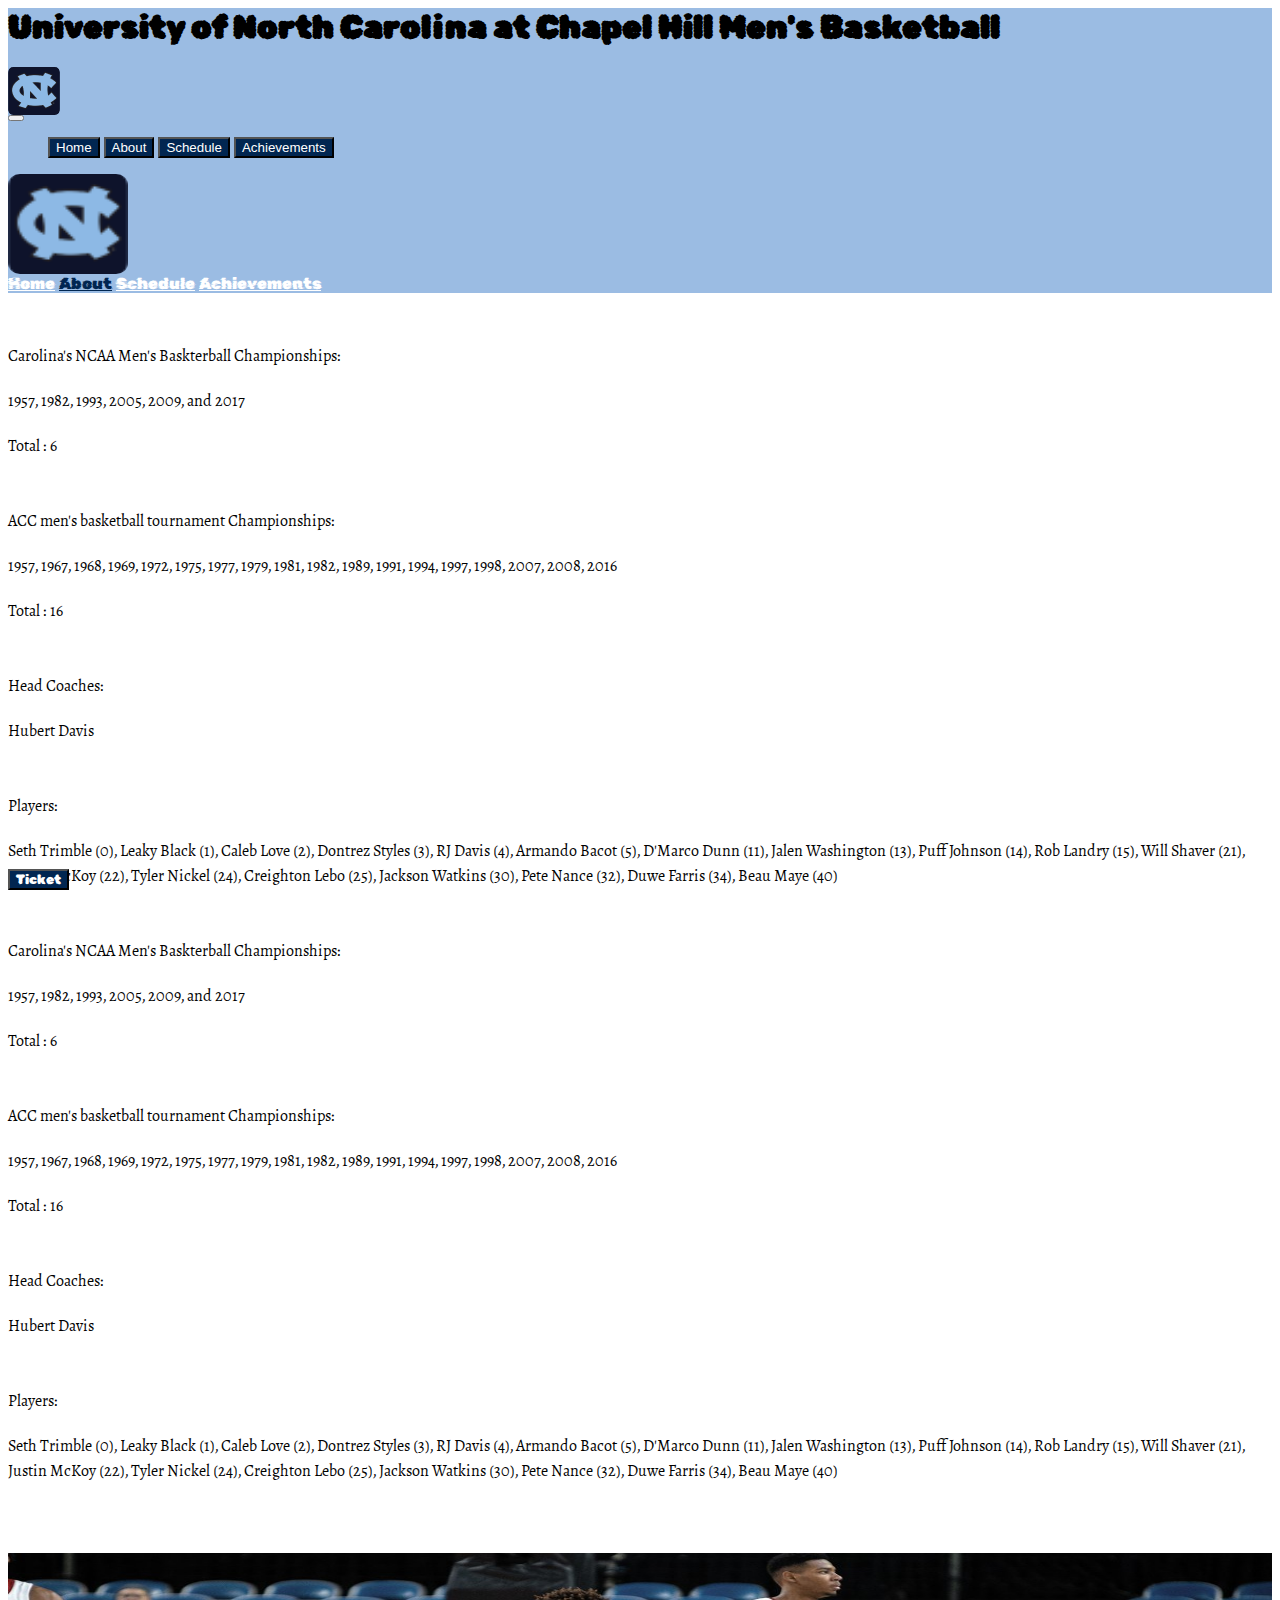
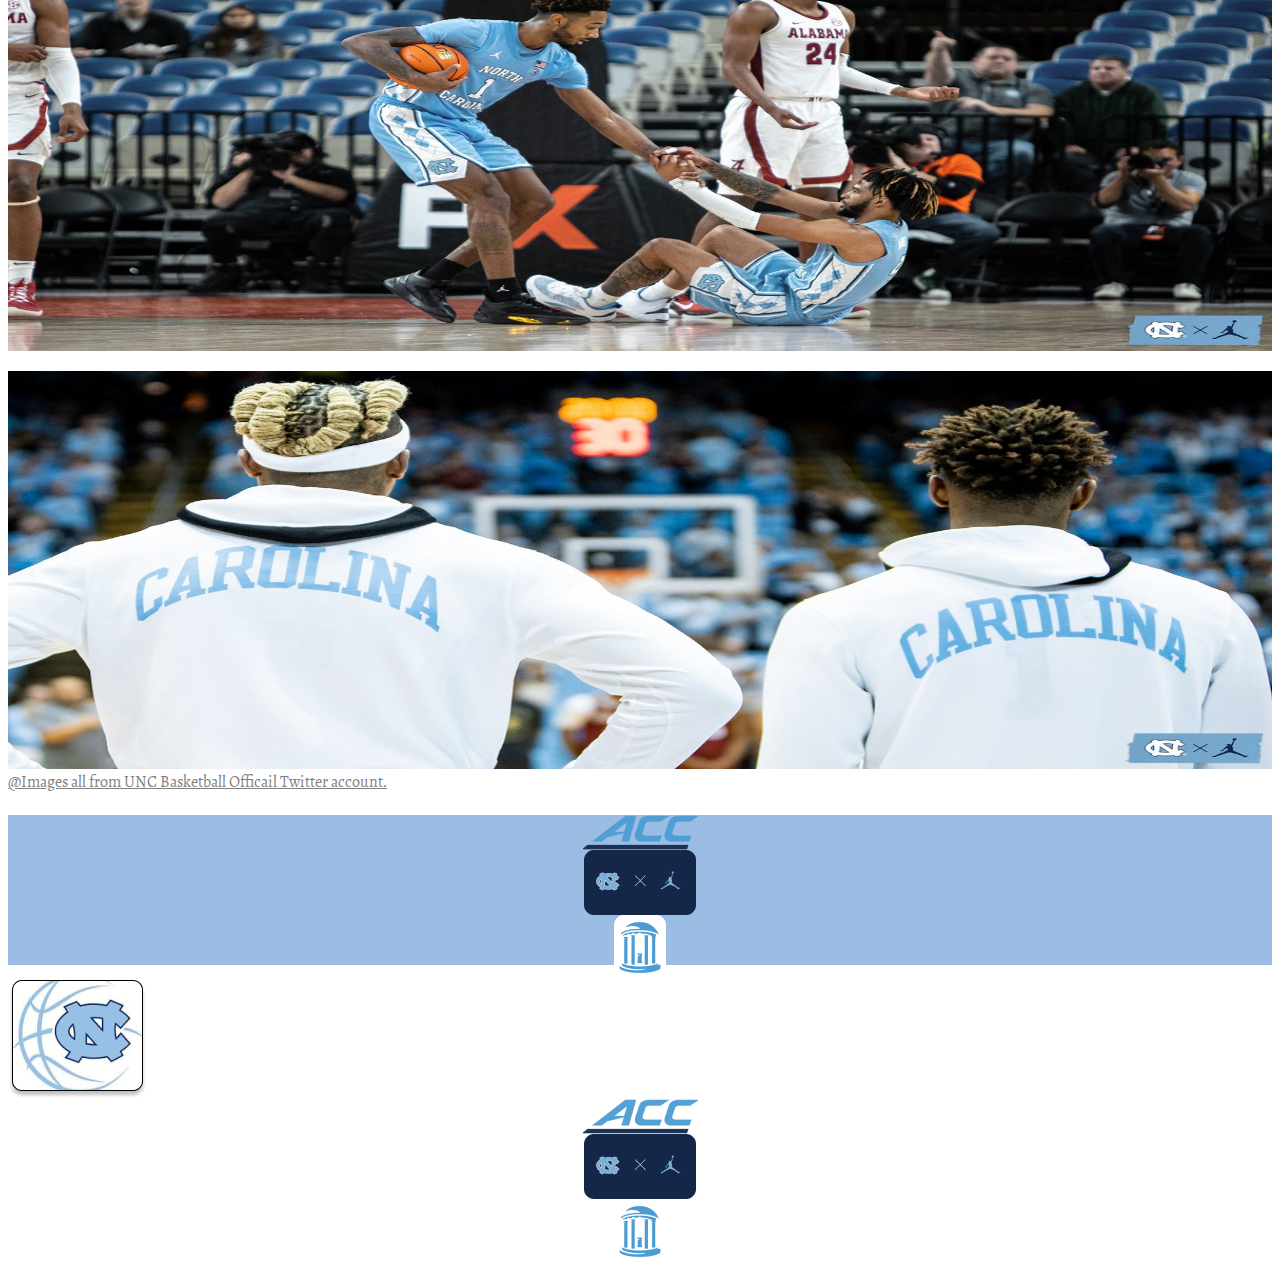
==== about.html @ 8c18437e "first commit" ====
<html lang="en">

<head>
    <meta charset="utf-8">
    <meta name="viewport" content="width=device-width, 
        initial-scale-1, shrink-to-fit=no">
    <link href="https://cdn.jsdelivr.net/npm/bootstrap@5.0.2/dist/css/bootstrap.min.css" rel="stylesheet" integrity="sha384-EVSTQN3/azprG1Anm3QDgpJLIm9Nao0Yz1ztcQTwFspd3yD65VohhpuuCOmLASjC" crossorigin="anonymous">
    <link href="https://fonts.googleapis.com/css2?family=Rubik+Bubbles&family=Rubik+Glitch&family=Sahitya&display=swap" rel="stylesheet">  

    <title>UNC Basketball</title>
    <link rel="stylesheet" href="CSS\styles.css">
</head>

<body>
    <div class="container-fluid top">
        <div class="col">
            <h1 class="text-center">University of North Carolina at Chapel Hill Men's Basketball </h1>
        </div>
        <div class="d-md-none">
            <div class="d-flex justify-content-end">
                <img class="UNC_logo_mobile" src="images\UNC2.png" alt="UNC logo">
            </div>
            <nav class="navbar navbar-expand-lg navbar-light">
                <div class="container-fluid">
                    <button class="navbar-toggler" type="button" data-bs-toggle="collapse" data-bs-target="#navbarNav" aria-controls="navbarNav" aria-expanded="false" aria-label="Toggle navigation">
                    <span class="navbar-toggler-icon"></span>
                    </button>
                    <div class="collapse navbar-collapse" id="navbarNav">
                        <ul class="navbar-nav">
                            <button class="btn navcolor" onclick="parent.location='index.html'">
                                Home
                            </button>
                            <button class="btn" onclick="location='about.html'">
                                About
                            </button>
                            <button class="btn" onclick="location='schedule.html'">
                                Schedule
                            </button>
                            <button class="btn" onclick="location='achievements.html'">
                                Achievements
                            </button>
                        </ul>
                    </div>
                </div>
            </nav>
        </div>
        <div class="d-none d-md-block">
            <div class="row">
                <div class="col-md col-lg">
                    <img class="UNC_logo" src="images\UNC2.png" alt="UNC logo">
                    <nav class="nav justify-content-end">
                        <a class="nav-link" href="index.html">Home</a>
                        <a class="nav-link active" href="about.html">About</a>
                        <a class="nav-link" href="schedule.html">Schedule</a>
                        <a class="nav-link" href="achievements.html">Achievements</a>
                    </nav>
                </div>
            </div>  
        </div>
    </div>
    <div class="container content">
        <div class="d-md-none">
            <div class="firstParagraph">
                <p class="text-center">Carolina's NCAA Men's Baskterball Championships: </p>
                <p class="text-center">1957, 1982, 1993, 2005, 2009, and 2017 </p>
                <p class="text-center">Total : 6 </p>
            </div>
            <div class="secondParagraph">
                <p class="text-center">ACC men's basketball tournament Championships: </p>
                <p class="text-center">1957, 1967, 1968, 1969, 1972, 1975, 1977, 1979, 1981, 1982, 1989, 1991, 1994, 1997, 1998, 2007, 2008, 2016 </p>
                <p class="text-center">Total : 16 </p>
            </div>
            <div class="thirdParagraph">
                <p class="text-center">Head Coaches:</p>
                <p class="text-center">Hubert Davis</p>
            </div>
            <div class="fourthParagraph">
                <p class="text-center">Players:</p>
                <p class="text-center">Seth Trimble (0), Leaky Black (1), Caleb Love (2), Dontrez Styles (3), RJ Davis (4), Armando Bacot (5), D'Marco Dunn (11), Jalen Washington (13), 
                    Puff Johnson (14), Rob Landry (15), Will Shaver (21), Justin McKoy (22), 
                    Tyler Nickel (24), Creighton Lebo (25), Jackson Watkins (30), Pete Nance (32), Duwe Farris (34), Beau Maye (40)
                </p>
            </div>
        </div>
        <div class="d-none d-md-block">
            <div class="row">
                <div class="col-6 content_destop">
                    <div class="firstParagraph">
                        <p class="text-center">Carolina's NCAA Men's Baskterball Championships: </p>
                        <p class="text-center">1957, 1982, 1993, 2005, 2009, and 2017 </p>
                        <p class="text-center">Total : 6 </p>
                    </div>
                    <div class="secondParagraph">
                        <p class="text-center">ACC men's basketball tournament Championships: </p>
                        <p class="text-center">1957, 1967, 1968, 1969, 1972, 1975, 1977, 1979, 1981, 1982, 1989, 1991, 1994, 1997, 1998, 2007, 2008, 2016 </p>
                        <p class="text-center">Total : 16 </p>
                    </div>
                    <div class="thirdParagraph">
                        <p class="text-center">Head Coaches:</p>
                        <p class="text-center">Hubert Davis</p>
                    </div>
                    <div class="fourthParagraph">
                        <p class="text-center">Players:</p>
                        <p class="text-center">Seth Trimble (0), Leaky Black (1), Caleb Love (2), Dontrez Styles (3), RJ Davis (4), Armando Bacot (5), D'Marco Dunn (11), Jalen Washington (13), 
                            Puff Johnson (14), Rob Landry (15), Will Shaver (21), Justin McKoy (22), 
                            Tyler Nickel (24), Creighton Lebo (25), Jackson Watkins (30), Pete Nance (32), Duwe Farris (34), Beau Maye (40)
                        </p>
                    </div>
                </div>
                <div class="col-6 aboutImg">
                    <img class="img3 img-fluid" src="images\Basketball Pic 2.jpeg" alt="image of a UNC basketball team member helping out a teammate">
                    <img class="img4 img-fluid" src="images\image 2.jpeg" alt="image of two team members from behind showing off sweatshirts with Carolina written on the back">
                </div> 
            </div>
            
        </div>
        <div class="citation text-center">
            <a class="citation" href="https://twitter.com/UNC_Basketball">@Images all from UNC Basketball Officail Twitter account.</a>
        </div>
        <button class="ticketbtn btn-outline-secondary" type="button" onclick="location.href='https://goheels.com/sports/2021/2/25/carolina-mens-basketball-tickets.aspx';">
            Ticket
        </button>
    </div>
    <footer class="p-3">
        <div class="d-md-none">
            <div class="row d-flex align-items-center">
                <!--Logo from: https://en.m.wikipedia.org/wiki/File:ACC_logo_in_North_Carolina_colors.svg-->
                <div class="col-4"><img class="footerimg1 img-fluid" src="images\ACC.png" alt="ACC logo"></div>
                 <!--Logo from: https://wallpapercave.com/w/wp10190636-->
                <div class="col-4"><img class="footerimg2 img-fluid" src="images\JORDAN.png" alt="Jordan logo"></div>
                <!--Logo from: https://identity.unc.edu/brand/university-logo/-->
                <div class="col-4"><img class="footerimg3 img-fluid " src="images\CHAPEL.png" alt="ChapelHill logo"></div>
            </div>
        </div>
        <div class="d-none d-md-block">
            <div class="row d-flex align-items-center">
                <!--Logo from: https://www.pinterest.com/pin/212935888601395870/-->
                <div class="col-6"><img class="footerimg4 img-fluid" src="images\UNCBAS.png" alt="basketball logo"></div>
                <!--Logo from: https://en.m.wikipedia.org/wiki/File:ACC_logo_in_North_Carolina_colors.svg-->
                <div class="col-2"><img class="footerimg5 img-fluid" src="images\ACC.png" alt="ACC logo"></div>
                 <!--Logo from: https://wallpapercave.com/w/wp10190636-->
                <div class="col-2"><img class="footerimg6 img-fluid" src="images\JORDAN.png" alt="Jordan logo"></div> 
                <!--Logo from: https://identity.unc.edu/brand/university-logo/-->  
                <div class="col-2"><img class="footerimg7 img-fluid" src="images\CHAPEL.png" alt="ChapelHill logo"></div>
            </div>
        </div>
    </footer>   
    <script src="https://cdn.jsdelivr.net/npm/bootstrap@5.0.2/dist/js/bootstrap.bundle.min.js" integrity="sha384-MrcW6ZMFYlzcLA8Nl+NtUVF0sA7MsXsP1UyJoMp4YLEuNSfAP+JcXn/tWtIaxVXM" crossorigin="anonymous"></script>

</body>
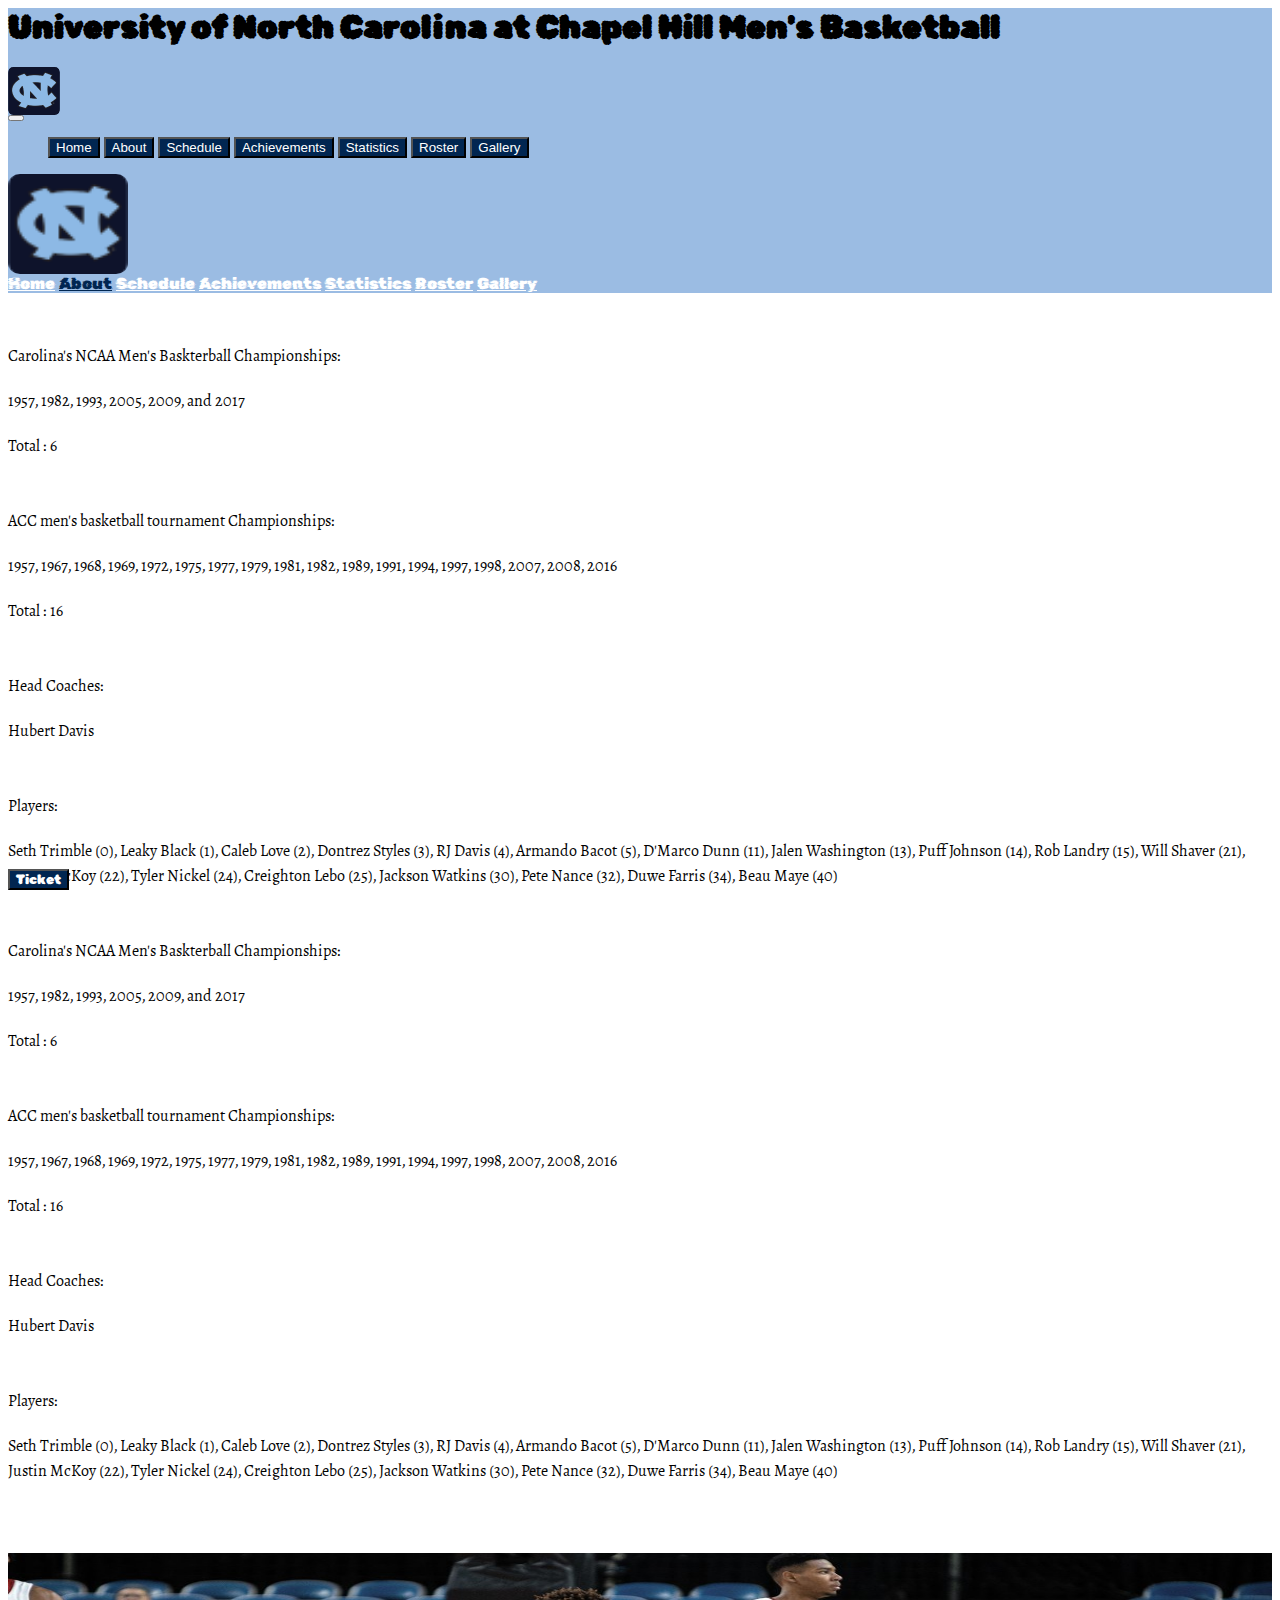
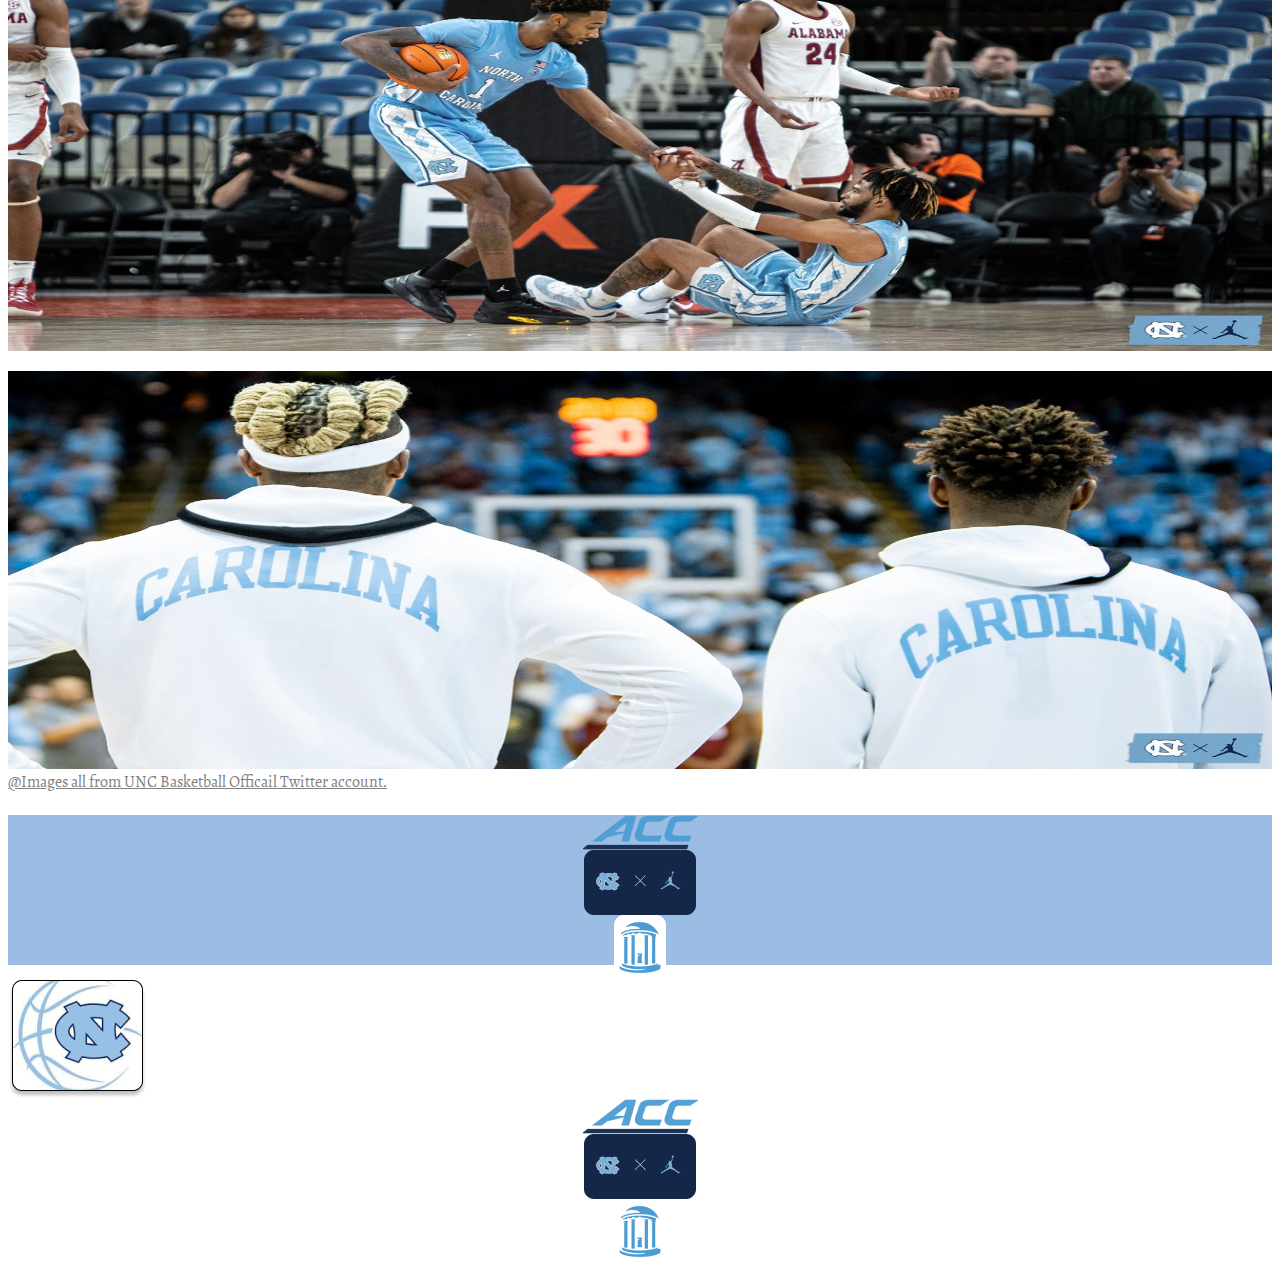
==== commit c774f11c: "commit three" ====
--- a/about.html
+++ b/about.html
@@ -27,10 +27,10 @@
                     </button>
                     <div class="collapse navbar-collapse" id="navbarNav">
                         <ul class="navbar-nav">
-                            <button class="btn navcolor" onclick="parent.location='index.html'">
+                            <button class="btn" onclick="parent.location='index.html'">
                                 Home
                             </button>
-                            <button class="btn" onclick="location='about.html'">
+                            <button class="btn active" onclick="location='about.html'">
                                 About
                             </button>
                             <button class="btn" onclick="location='schedule.html'">
@@ -38,6 +38,15 @@
                             </button>
                             <button class="btn" onclick="location='achievements.html'">
                                 Achievements
+                            </button>
+                            <button class="btn" onclick="location='statistics.html'">
+                                Statistics
+                            </button>
+                            <button class="btn" onclick="location='roster.html'">
+                                Roster
+                            </button>
+                            <button class="btn" onclick="location='gallery.html'">
+                                Gallery
                             </button>
                         </ul>
                     </div>
@@ -53,6 +62,10 @@
                         <a class="nav-link active" href="about.html">About</a>
                         <a class="nav-link" href="schedule.html">Schedule</a>
                         <a class="nav-link" href="achievements.html">Achievements</a>
+                        <a class="nav-link" href="statistics.html">Statistics</a>
+                        <a class="nav-link" href="roster.html">Roster</a>
+                        <a class="nav-link" href="gallery.html">Gallery</a>
+
                     </nav>
                 </div>
             </div>  
